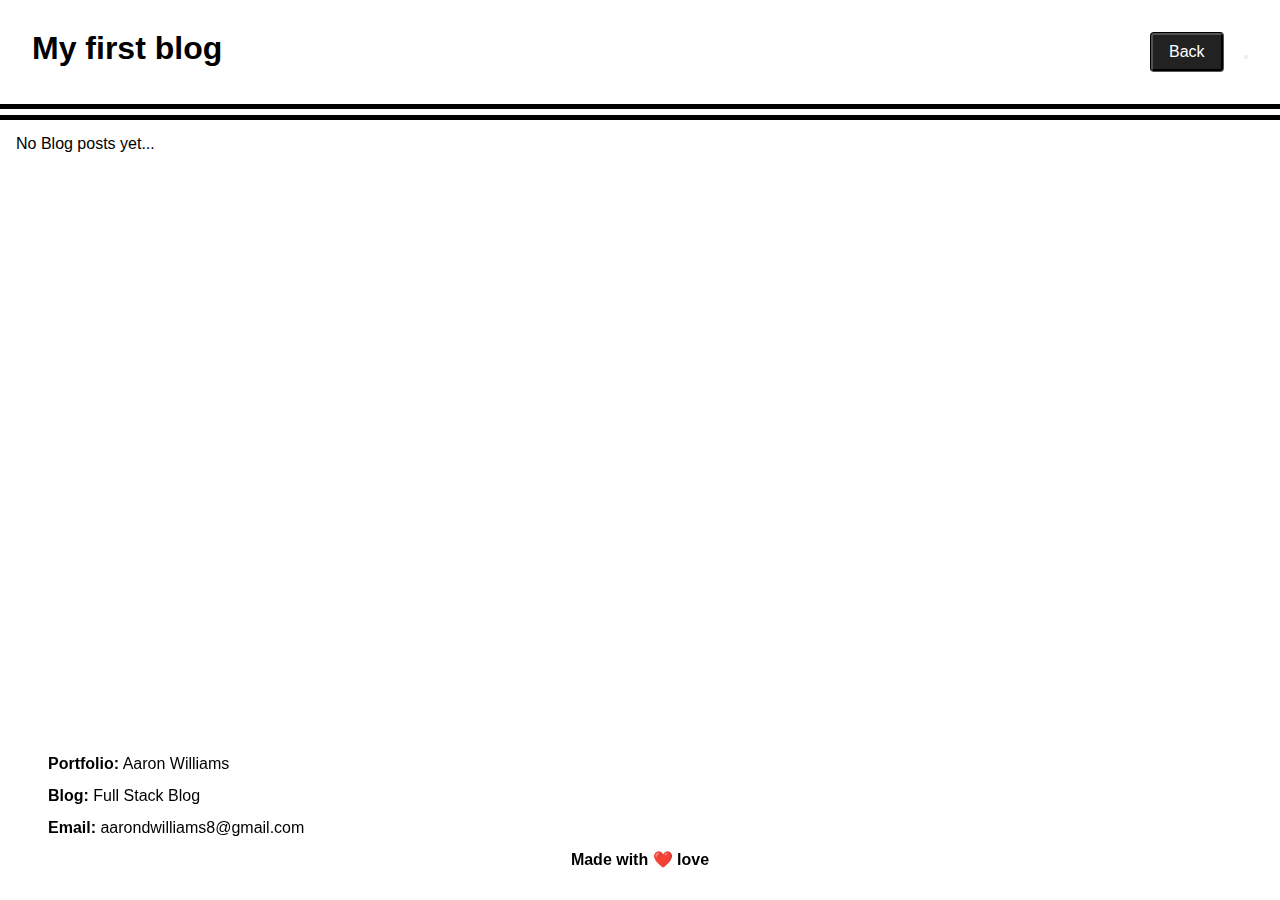
==== blog.html @ c59a2c58 "updated form js to create elements and store data in local storage" ====
<!DOCTYPE html>
<html lang="en">
  <head>
    <meta charset="UTF-8" />
    <meta name="viewport" content="width=device-width, initial-scale=1.0" />
    <meta http-equiv="X-UA-Compatible" content="ie=edge" />
    <title>My First Blog</title>

    <link rel="stylesheet" href="./assets/css/styles.css" />
    <link rel="stylesheet" href="./assets/css/blog.css" />

    <script defer src="./assets/js/logic.js" type="text/javascript"></script>
    <script defer src="./assets/js/blog.js" type="text/javascript"></script>
  </head>

  <body>
    <!-- TODO: Create header, main, and footer elements -->
    <header>
      <h1>My first blog</h1>
      <div>
        <button id="back">Back</button>
        <button ></button>
      </div>
    </header>
    <main>
      <!-- <article class="card">
        <h2>title</h2>
        <p>posted by</p>
        <blockquote>content</blockquote>
      </article> -->
    </main>
    <footer>
      <ul>
        <li><strong>Portfolio:</strong> Aaron Williams</li>
        <li><strong>Blog:</strong> Full Stack Blog</li>
        <li><strong>Email:</strong> aarondwilliams8@gmail.com</li>
      </ul>
      <h2 id="love">Made with ❤️ love</h2>
    </footer>
  </body>
</html>
---- assets/css/styles.css ----
/*
  Resets
*/
*,
*:before,
*:after {
  margin: 0;
  padding: 0;
  box-sizing: border-box;
}

html {
  height: 100%;
}

body {
  min-height: 100%;
  line-height: 1;
  font-family: sans-serif;
}

​h1,
h2,
h3,
h4,
h5,
h6 {
  font-size: 100%;
}

​input,
select,
option,
optgroup,
textarea,
button,
pre,
code {
  font-size: 100%;
  font-family: inherit;
}

​ol,
ul {
  list-style: none;
}

/*
  General Styles
*/
/*
  Universal
*/
:root {
  --light: #fff;
  --light-accent: #f9f9fb;
  --dark: #000;
  --dark-accent: #222;
  --dark-accent-action: #111;
  --action: #563d7c;
  --action-accent: #8570a5;
  --disabled: #aaa;
  --error: #ff0022;
  --circle-color: #ffb100;
}

* {
  transition: background-color ease-in 0.5s;
}

/*
  Tags
*/
header {
  display: flex;
  flex-flow: row wrap;
  justify-content: space-between;
}

header,
footer {
  padding: 2rem;
}

main {
  height: calc(100vh - 6rem);
  display: flex;
  justify-content: center;
  align-items: stretch;
  border-top: double 1rem;
}

/*
  Classes
*/
.dark header,
.dark footer {
  background-color: var(--dark);
  color: var(--light);
}

.dark main {
  background-color: var(--dark-accent);
  color: var(--light);
  border-top: solid 0.5rem var(--disabled);
}

.light header,
.light footer {
  background-color: var(--light);
  color: var(--dark);
}

.light main {
  background-color: var(--light-accent);
  color: var(--dark);
}

/*
  IDs
*/
#toggle {
  font-size: 1.52em;
  margin: 0;
  padding: 0;
  background: transparent;
  border: none;
  cursor: pointer;
  text-shadow: 0px 0px 0.5rem var(--light-accent);
}
---- assets/css/blog.css ----
/*
  Blog Styles
*/

/*
  Tags
*/
a {
  text-decoration: none;
}

article {
  flex: 1 1 50%;
  border: 2px solid;
  border-radius: 4px;
  padding: 1rem;
  position: relative;
}

article blockquote {
  margin: 1rem;
  margin-bottom: 2rem;
  font-style: italic;
}

article h2 {
  text-transform: capitalize;
  border-bottom: thin solid;
}

article p {
  position: absolute;
  left: 1rem;
  bottom: 0.5rem;
  opacity: 0.75;
}

footer {
  position: fixed;
  inset: 0;
  top: calc(100% - 12rem);
}

li {
  margin: 1rem;
}

main {
  flex-direction: column;
  gap: 1em;
  padding: 1rem;
  height: calc(100vh - 18rem);
  overflow-y: scroll;
  justify-content: flex-start;
}

ul {
  list-style: none;
}

/*
    Classes
  */
.card {
  flex: 1 1 50%;
  border: 2px solid;
  border-radius: 4px;
}

.dark a {
  color: var(--light);
}

.light footer {
  border-top: double 1rem;
}

.light a {
  color: var(--dark);
}

/*
    IDs
  */
#back {
  padding: 0.5rem 1rem;
  border-radius: 4px;
  margin-right: 1rem;
  border: groove black;
  background-color: var(--dark-accent);
  color: var(--light);
}

#back:active {
  box-shadow: 1px 1px 1px 1px rgba(0, 0, 0, 0.5);
  background-color: var(--dark-accent);
}

#back:hover {
  border-style: inset;
  background-color: var(--dark-accent-action);
}

#love {
  text-align: center;
}
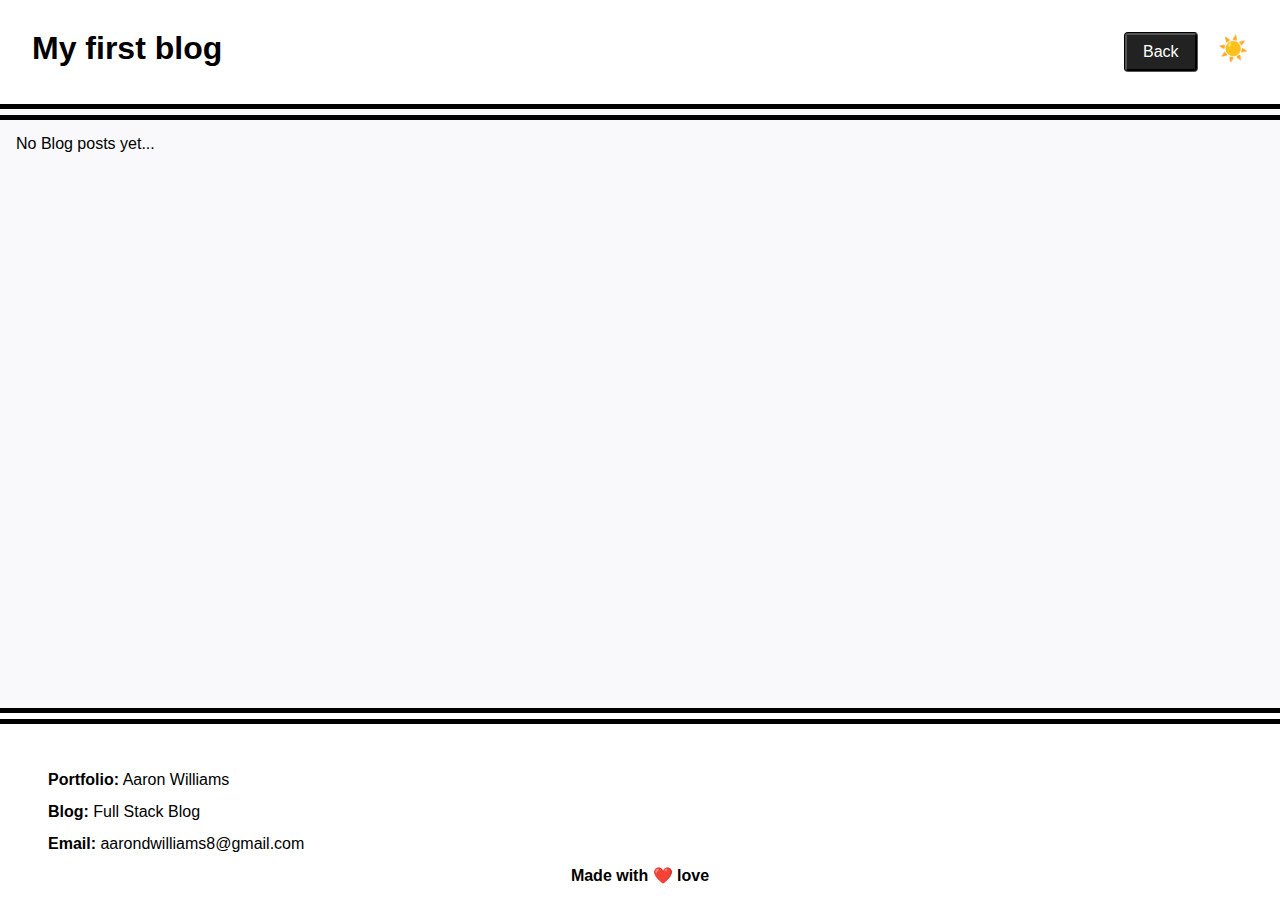
==== commit 692a90ef: "update for light and dark mode" ====
--- a/blog.html
+++ b/blog.html
@@ -13,22 +13,16 @@
     <script defer src="./assets/js/blog.js" type="text/javascript"></script>
   </head>
 
-  <body>
+  <body class="container light">
     <!-- TODO: Create header, main, and footer elements -->
     <header>
       <h1>My first blog</h1>
       <div>
         <button id="back">Back</button>
-        <button ></button>
+        <button id="toggle">☀️</button>
       </div>
     </header>
-    <main>
-      <!-- <article class="card">
-        <h2>title</h2>
-        <p>posted by</p>
-        <blockquote>content</blockquote>
-      </article> -->
-    </main>
+    <main class="main container"></main>
     <footer>
       <ul>
         <li><strong>Portfolio:</strong> Aaron Williams</li>
